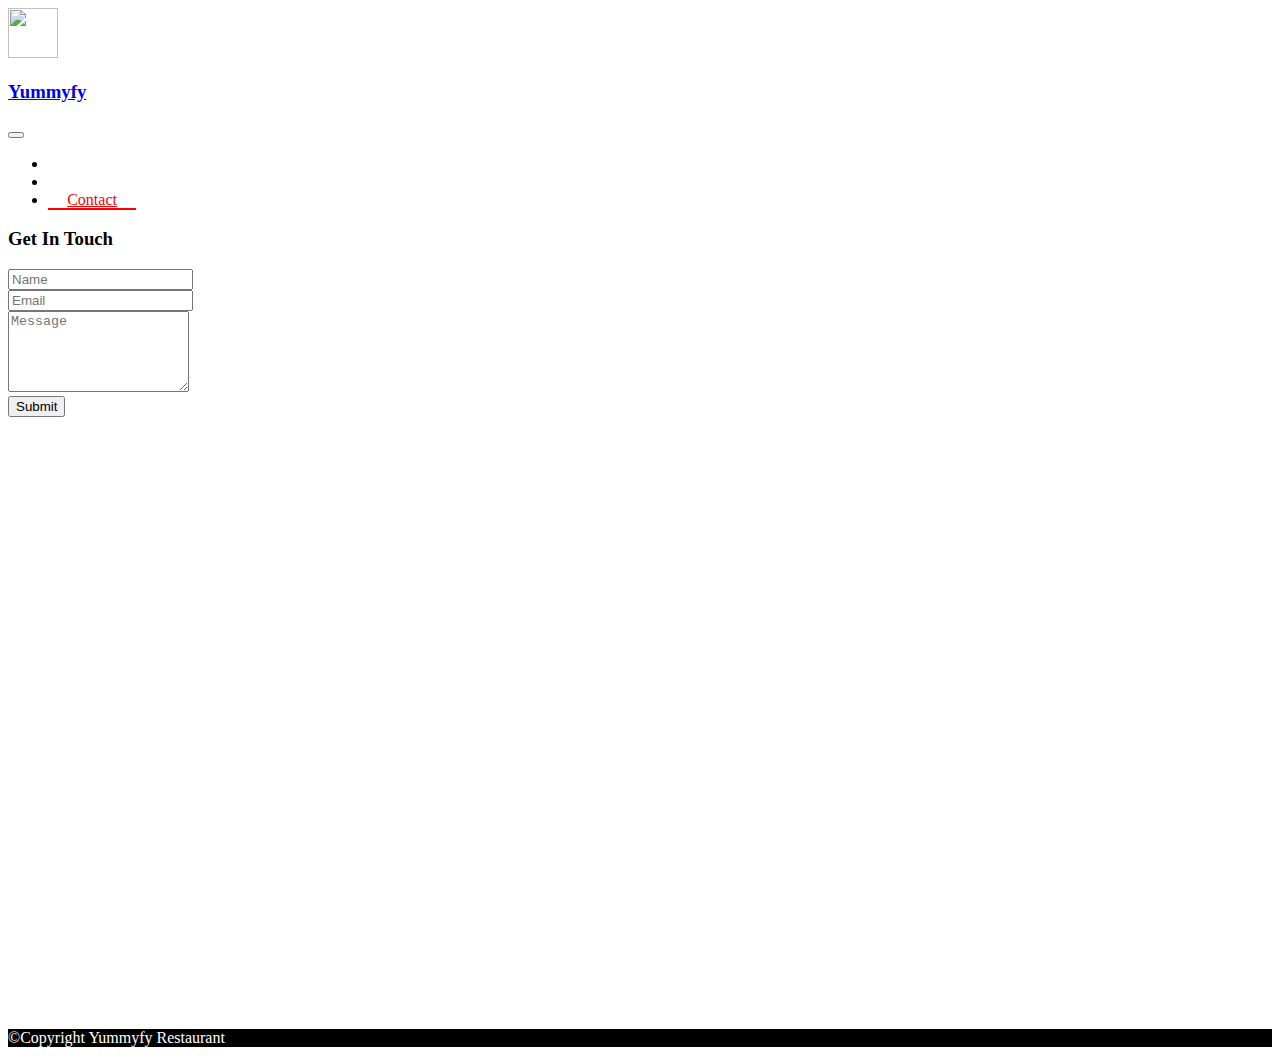
==== contact.html @ 1ec53dcc "Fixed navbar" ====
<!DOCTYPE html>
<html lang="en">
  <head>
    <meta charset="UTF-8" />
    <meta name="viewport" content="width=device-width, initial-scale=1.0" />
    <meta http-equiv="X-UA-Compatible" content="ie=edge" />
    <link
      rel="stylesheet"
      href="https://stackpath.bootstrapcdn.com/bootstrap/4.1.1/css/bootstrap.min.css"
      integrity="sha384-WskhaSGFgHYWDcbwN70/dfYBj47jz9qbsMId/iRN3ewGhXQFZCSftd1LZCfmhktB"
      crossorigin="anonymous"
    />
     <link
      rel="stylesheet"
      href="https://use.fontawesome.com/releases/v5.0.13/css/all.css"
      integrity="sha384-DNOHZ68U8hZfKXOrtjWvjxusGo9WQnrNx2sqG0tfsghAvtVlRW3tvkXWZh58N9jp"
      crossorigin="anonymous"
    />
     <link
      href="https://fonts.googleapis.com/css?family=Cookie|Parisienne&display=swap"
      rel="stylesheet"
    />
    <link rel="stylesheet" href="./css/about.css">
    <title>Document</title>
  </head>
  <body>
    <!--Navigation-->
    <nav class="navbar navbar-expand-md navbar-dark bg-dark fixed-top py-3" id="main-nav">
      <div class="container">
        <a href="#home" class="navbar-brand">
          <img src="" width="50" height="50" alt="" />
          <h3 class="d-inline align-middle">Yummyfy</h3>
        </a>
        <button class="navbar-toggler" data-toggle="collapse" data-target="#navbarCollapse">
          <span class="navbar-toggler-icon"></span>
        </button>
        <div class="collapse navbar-collapse" id="navbarCollapse">
          <ul class="navbar-nav ml-auto px-5">
            <li class="nav-item">
              <a href="./index.html" class="nav-link">Home</a>
            </li>

            <li class="nav-item">
              <a href="./menuList.html" class="nav-link">Menu</a>
            </li>

            <li class="nav-item">
              <a href="./contact.html" class="nav-link active ">Contact</a>
            </li>
          </ul>
        </div>
      </div>
    </nav>
    <!--End Navigation-->

    <!--Contact Form Start-->
    <section id="contact" class="bg-light py-5">
      <div class="container py-5">
        <div class="row -y-5">
          <div class="col-lg-9 py-5">
            <h3 class="py-5 text-center">Get In Touch</h3>
            <form>
              <div class="input-group input-group-lg mb-3">
                <div class="input-group-prepend">
                  <span class="input-group-text">
                    <i class="fas fa-user"></i>
                  </span>
                </div>
                <input type="text" class="form-control" placeholder="Name"></input>
              </div>
              <div class="input-group input-group-lg mb-3">
                <div class="input-group-prepend">
                  <span class="input-group-text">
                    <i class="fas fa-envelope"></i>
                  </span>
                </div>
                <input type="email" class="form-control" placeholder="Email"></input>
              </div>
              <div class="input-group input-group-lg mb-3">
                <div class="input-group-prepend">
                  <span class="input-group-text">
                    <i class="fas fa-pencil-alt"></i>
                  </span>
                </div>
                <textarea type="text" class="form-control" placeholder="Message" rows="5"></textarea>
              </div>
              <input type="submit" value="Submit" class="btn btn-start btn-block btn-danger btn-lg">
            </form>
          </div>
          <div class="col-lg-3 align-self-center map">
            <iframe src="https://www.google.com/maps/embed?pb=!1m14!1m12!1m3!1d831.7017186274032!2d-86.79839787274854!3d33.50640142039607!2m3!1f0!2f0!3f0!3m2!1i1024!2i768!4f13.1!5e0!3m2!1sen!2sus!4v1562188205617!5m2!1sen!2sus" width="400" height="400" frameborder="0" style="border:0" allowfullscreen></iframe>
          </div>
        </div>
      </div>
    </section>
    <!--End Contact Form-->
    <!--Footer-->
    <section id="footer" class="py-4">
      <div class="container">
        <div class="row">
          <div class="col-md-12 text-center">
            <p>
              &copy;Copyright Yummyfy Restaurant
              <span id="year"></span>
            </p>
          </div>
        </div>
      </div>
    </section>
    <!--Footer End-->
  </body>
</html>
---- css/about.css ----
/****Navigation***/

.navbar-dark .navbar-nav .active>.nav-link, .navbar-dark .navbar-nav .nav-link.active, .navbar-dark .navbar-nav .nav-link.show, .navbar-dark .navbar-nav .show>.nav-link {
    color: red;
    border-bottom: 2px solid red;

}
.navbar-dark .navbar-nav .nav-link {
    color: rgba(255, 255, 255, 0.959);
    padding: 0 1.2rem;
}
.map {
    margin-top: 8rem;
}

#footer {
    background: black;
    color: white;
    margin-top: 5rem;
}
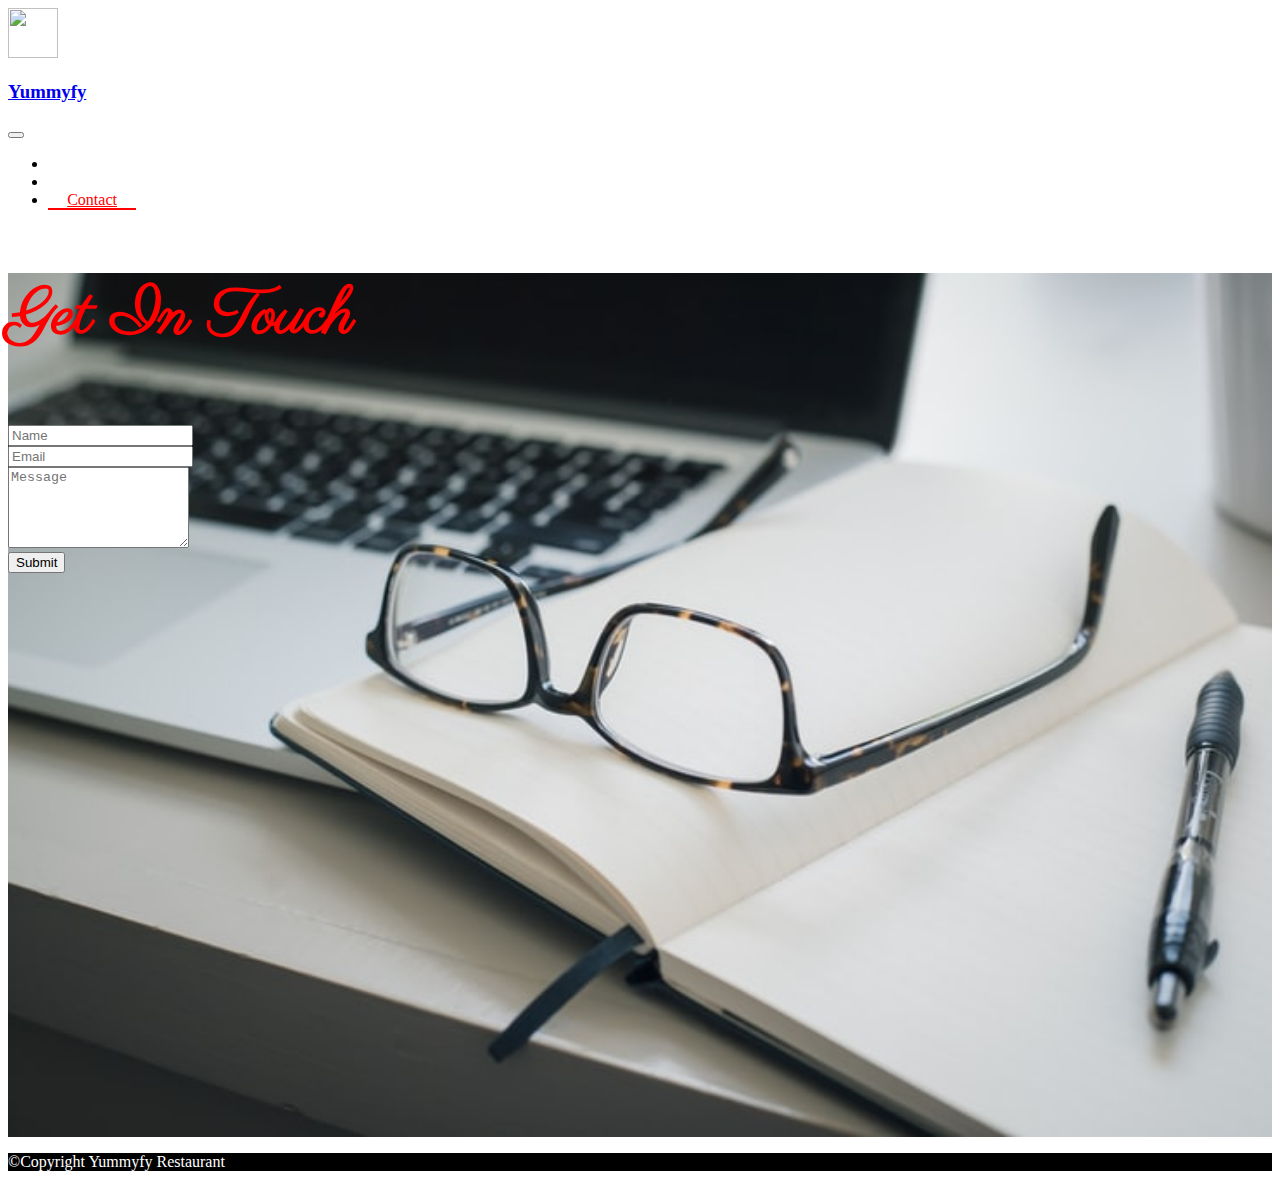
==== commit 8815ae05: "Styled contact Page" ====
--- a/contact.html
+++ b/contact.html
@@ -55,41 +55,44 @@
 
     <!--Contact Form Start-->
     <section id="contact" class="bg-light py-5">
-      <div class="container py-5">
-        <div class="row -y-5">
-          <div class="col-lg-9 py-5">
-            <h3 class="py-5 text-center">Get In Touch</h3>
-            <form>
-              <div class="input-group input-group-lg mb-3">
-                <div class="input-group-prepend">
-                  <span class="input-group-text">
-                    <i class="fas fa-user"></i>
-                  </span>
+
+
+        <div class="container py-5">
+          <div class="row py-5">
+            <div class="col-lg-9">
+              <h3 class="py-5 text-center heading">Get In Touch</h3>
+              <form>
+                <div class="input-group input-group-lg mb-3">
+                  <div class="input-group-prepend">
+                    <span class="input-group-text">
+                      <i class="fas fa-user"></i>
+                    </span>
+                  </div>
+                  <input type="text" class="form-control" placeholder="Name"></input>
                 </div>
-                <input type="text" class="form-control" placeholder="Name"></input>
-              </div>
-              <div class="input-group input-group-lg mb-3">
-                <div class="input-group-prepend">
-                  <span class="input-group-text">
-                    <i class="fas fa-envelope"></i>
-                  </span>
+                <div class="input-group input-group-lg mb-3">
+                  <div class="input-group-prepend">
+                    <span class="input-group-text">
+                      <i class="fas fa-envelope"></i>
+                    </span>
+                  </div>
+                  <input type="email" class="form-control" placeholder="Email"></input>
                 </div>
-                <input type="email" class="form-control" placeholder="Email"></input>
-              </div>
-              <div class="input-group input-group-lg mb-3">
-                <div class="input-group-prepend">
-                  <span class="input-group-text">
-                    <i class="fas fa-pencil-alt"></i>
-                  </span>
+                <div class="input-group input-group-lg mb-3">
+                  <div class="input-group-prepend">
+                    <span class="input-group-text">
+                      <i class="fas fa-pencil-alt"></i>
+                    </span>
+                  </div>
+                  <textarea type="text" class="form-control" placeholder="Message" rows="5"></textarea>
                 </div>
-                <textarea type="text" class="form-control" placeholder="Message" rows="5"></textarea>
-              </div>
-              <input type="submit" value="Submit" class="btn btn-start btn-block btn-danger btn-lg">
-            </form>
-          </div>
-          <div class="col-lg-3 align-self-center map">
-            <iframe src="https://www.google.com/maps/embed?pb=!1m14!1m12!1m3!1d831.7017186274032!2d-86.79839787274854!3d33.50640142039607!2m3!1f0!2f0!3f0!3m2!1i1024!2i768!4f13.1!5e0!3m2!1sen!2sus!4v1562188205617!5m2!1sen!2sus" width="400" height="400" frameborder="0" style="border:0" allowfullscreen></iframe>
-          </div>
+                <input type="submit" value="Submit" class="btn btn-start btn-block btn-danger btn-lg">
+              </form>
+            </div>
+            <div class="col-lg-3 align-self-center map">
+              <iframe src="https://www.google.com/maps/embed?pb=!1m14!1m12!1m3!1d831.7017186274032!2d-86.79839787274854!3d33.50640142039607!2m3!1f0!2f0!3f0!3m2!1i1024!2i768!4f13.1!5e0!3m2!1sen!2sus!4v1562188205617!5m2!1sen!2sus" width="480" height="400" frameborder="0" style="border:0" allowfullscreen></iframe>
+            </div>
+
         </div>
       </div>
     </section>
--- a/css/about.css
+++ b/css/about.css
@@ -10,11 +10,25 @@
     padding: 0 1.2rem;
 }
 .map {
-    margin-top: 8rem;
+    margin-top: 10rem;
 }
+.heading {
+     font-family: 'Parisienne', cursive;
+     color: red;
+     font-size: 4rem;
+}
+
+
+#contact {
+    background: url('../img/form4.jpeg');
+    background-size: cover;
+    top:0;
+    left: 0; 
+}
+
 
 #footer {
     background: black;
     color: white;
-    margin-top: 5rem;
+
 }
